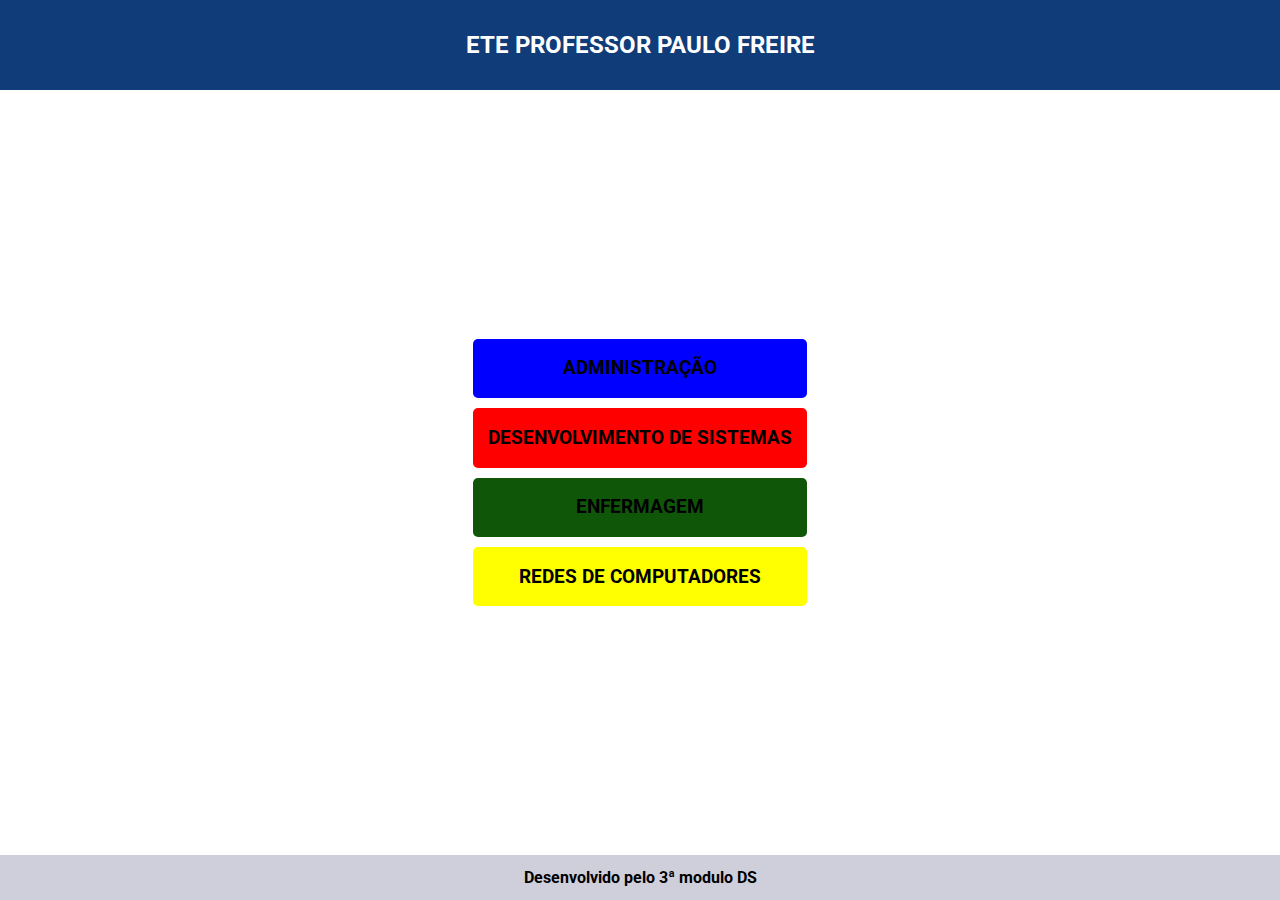
==== index.html @ 611b785e "Inicial" ====
<!DOCTYPE html>
<html lang="en">
<head>
    <meta charset="UTF-8">
    <meta name="viewport" content="width=device-width, initial-scale=1.0">
    <title>Cursos - ETE Paulo Freire</title>
    <link rel="stylesheet" href="stule.css">
</head>
<body>
    <div class="container">
        <div class="titulo">
            <h2>ETE PROFESSOR PAULO FREIRE</h2>
        </div>
        <div class="conteudo">
            <div class="box" id="box-adm" onclick="openAdm()">
                <h3>ADMINISTRAÇÃO</h3>
            </div>
            <div class="box" id="box-ds" onclick="openDs()">
                <h3>DESENVOLVIMENTO DE SISTEMAS</h3>
            </div>
            <div class="box" id="box-enf" onclick="openEnf()">
                <h3>ENFERMAGEM</h3>
            </div>
            <div class="box" id="box-redes" onclick="openRedes()">
                <h3>REDES DE COMPUTADORES</h3>
            </div>
        </div>
        <div class="creditos">
            <h4>Desenvolvido pelo 3ª modulo DS</h4>
        </div>
    </div>
    <script src="script.js"></script>
</body>
</html>
---- stule.css ----
@import url('https://fonts.googleapis.com/css2?family=Roboto:ital,wght@0,400;0,500;1,400&display=swap');

body{
    width: 100vw;
    height: 100vh;
    margin: 0;
    display: flex;
    align-items: center;
    justify-content: center;
}

.container{
    width: 100%;
    height: 100%;
    display: flex;
    align-items: center;
    justify-content: space-between;
    flex-direction: column;
}

.container .conteudo{
    padding: 20px;
    display: flex;
    flex-direction: column;
    align-items: center;
    justify-content: center;
}

.container .conteudo .box{
    background-color: blue;
    margin: 5px;
    padding: 0px 5px 0px 5px;
    border-radius: 5px;
    font-family: 'Roboto', sans-serif;
    width: 100%;
    text-align: center;
}

.container .conteudo .box:hover{
    background-color: #008DE4;
    margin: 5px;
    padding: 0px 5px 0px 5px;
    border-radius: 5px;
    font-family: 'Roboto', sans-serif;
    cursor: pointer;
}

.titulo{
    background-color: #103C79;
    height: 10%;
    width: 100%;
    display: flex;
    align-items: center;
    justify-content: center;
    color: white;
    font-family: 'Roboto', sans-serif;
}

.creditos{
    background-color: #CFCFDB;
    height: 5%;
    width: 100%;
    display: flex;
    align-items: center;
    justify-content: center;
    font-family: 'Roboto', sans-serif;
}

.botoes{
    display: flex;
    flex-direction: column;
    align-items: center;
    justify-content: center;
}

.botoes .botao {
    background-color: #f44336;
    color: white;
    border: none;
    padding: 10px 20px;
    cursor: pointer;
    margin-top: 10px;
    border-radius: 5px;
}

.container .conteudo .item p{
    text-align: justify;
    text-indent: 25px;
}

#duracao{
    text-align: center;
}

#box-ds{
    background-color: #FE0000;
}

#box-enf{
    background-color: #0F5608;
}

#box-redes{
    background-color: #FFFF01;
}
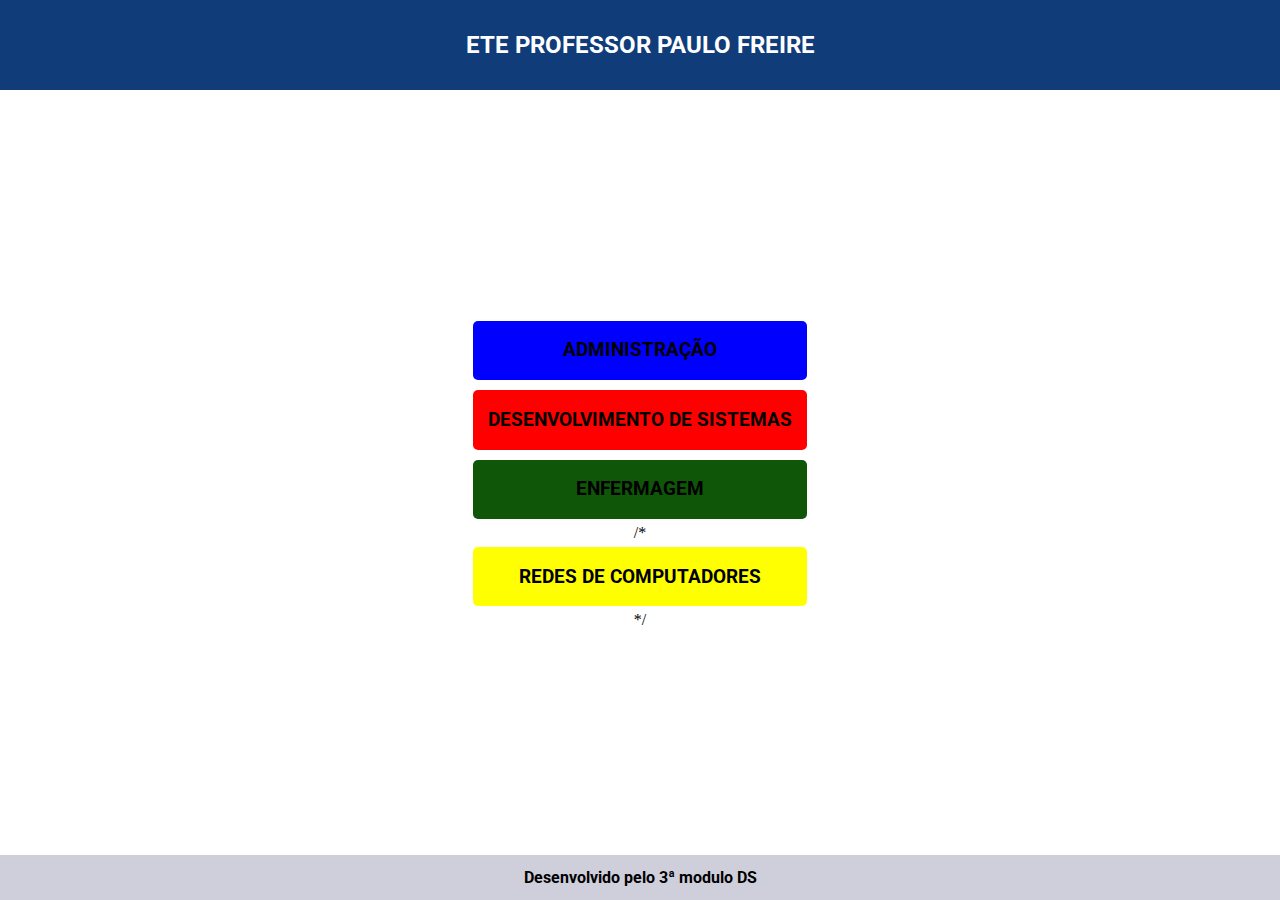
==== commit d772a9d7: "Update index.html" ====
--- a/index.html
+++ b/index.html
@@ -20,10 +20,10 @@
             </div>
             <div class="box" id="box-enf" onclick="openEnf()">
                 <h3>ENFERMAGEM</h3>
-            </div>
+            </div> /*
             <div class="box" id="box-redes" onclick="openRedes()">
                 <h3>REDES DE COMPUTADORES</h3>
-            </div>
+            </div> */
         </div>
         <div class="creditos">
             <h4>Desenvolvido pelo 3ª modulo DS</h4>
@@ -31,4 +31,4 @@
     </div>
     <script src="script.js"></script>
 </body>
-</html>+</html>
--- a/stule.css
+++ b/stule.css
@@ -74,7 +74,7 @@
 }
 
 .botoes .botao {
-    background-color: #f44336;
+    background-color: #FE0000;
     color: white;
     border: none;
     padding: 10px 20px;
@@ -102,4 +102,8 @@
 
 #box-redes{
     background-color: #FFFF01;
-}+}
+
+#voltar{
+    background-color: #0F5608;
+}
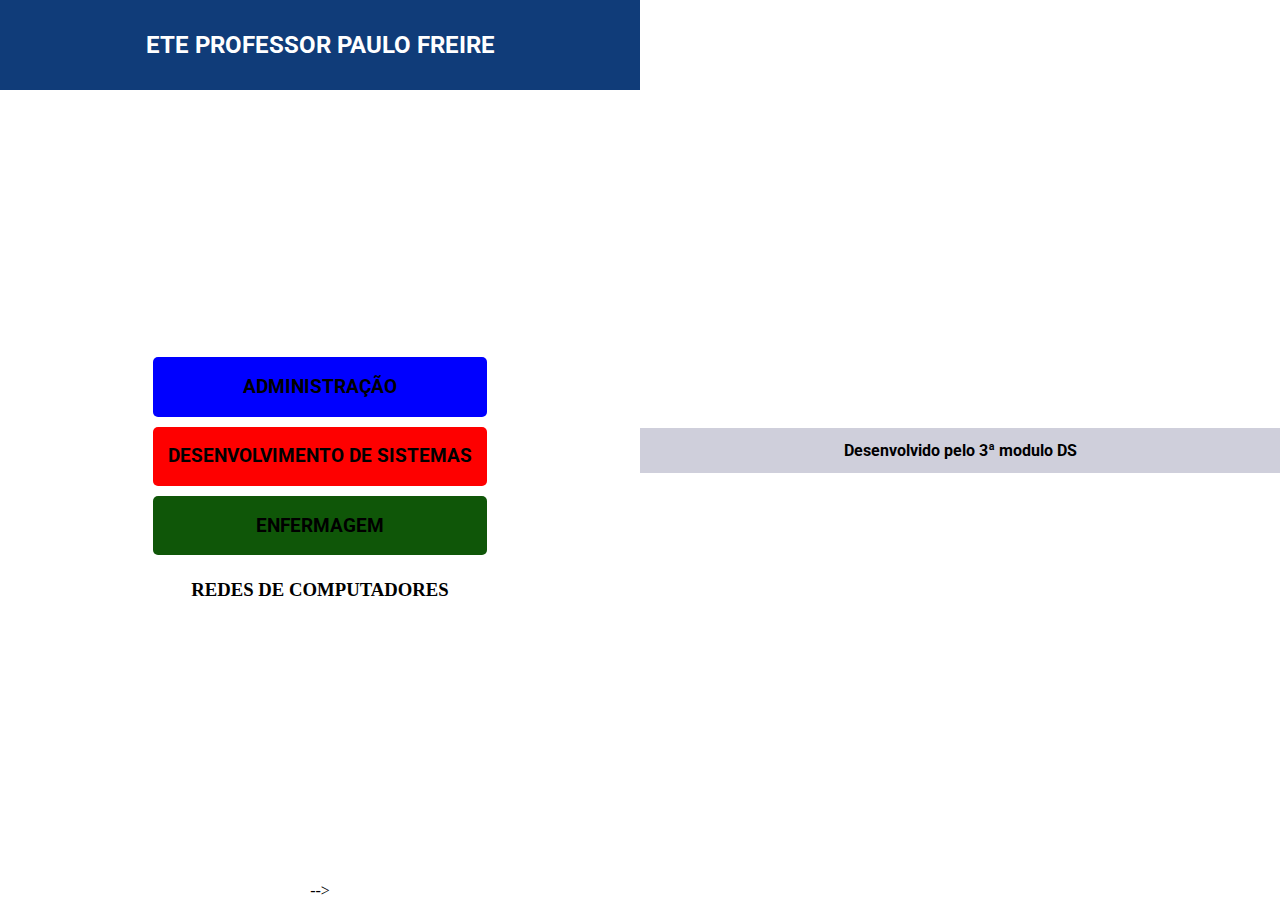
==== commit 5f71d862: "Update index.html" ====
--- a/index.html
+++ b/index.html
@@ -20,10 +20,10 @@
             </div>
             <div class="box" id="box-enf" onclick="openEnf()">
                 <h3>ENFERMAGEM</h3>
-            </div> /*
+            </div> </--
             <div class="box" id="box-redes" onclick="openRedes()">
                 <h3>REDES DE COMPUTADORES</h3>
-            </div> */
+            </div> -->
         </div>
         <div class="creditos">
             <h4>Desenvolvido pelo 3ª modulo DS</h4>
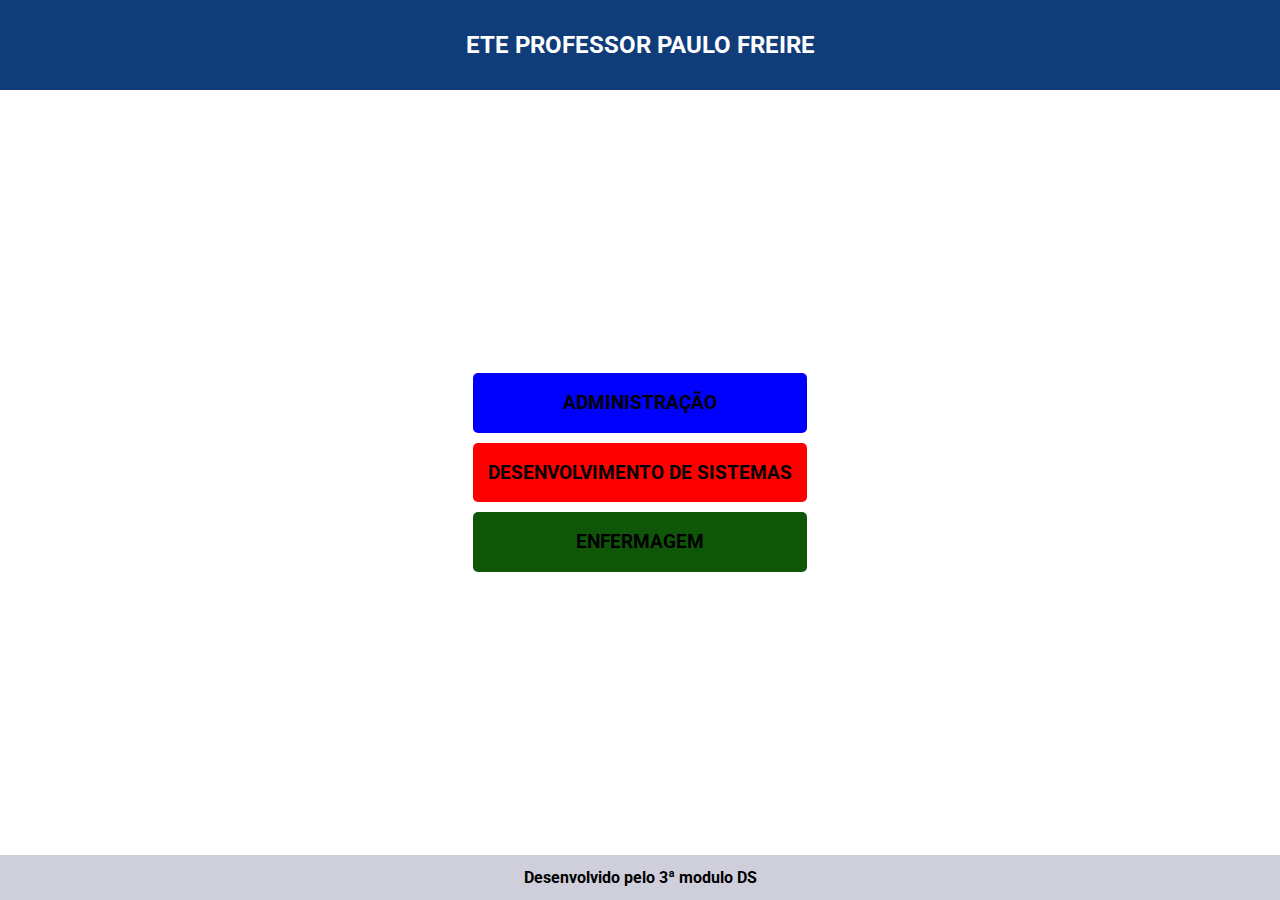
==== commit 5da43e64: "Update index.html" ====
--- a/index.html
+++ b/index.html
@@ -20,7 +20,7 @@
             </div>
             <div class="box" id="box-enf" onclick="openEnf()">
                 <h3>ENFERMAGEM</h3>
-            </div> </--
+            </div> <!--
             <div class="box" id="box-redes" onclick="openRedes()">
                 <h3>REDES DE COMPUTADORES</h3>
             </div> -->
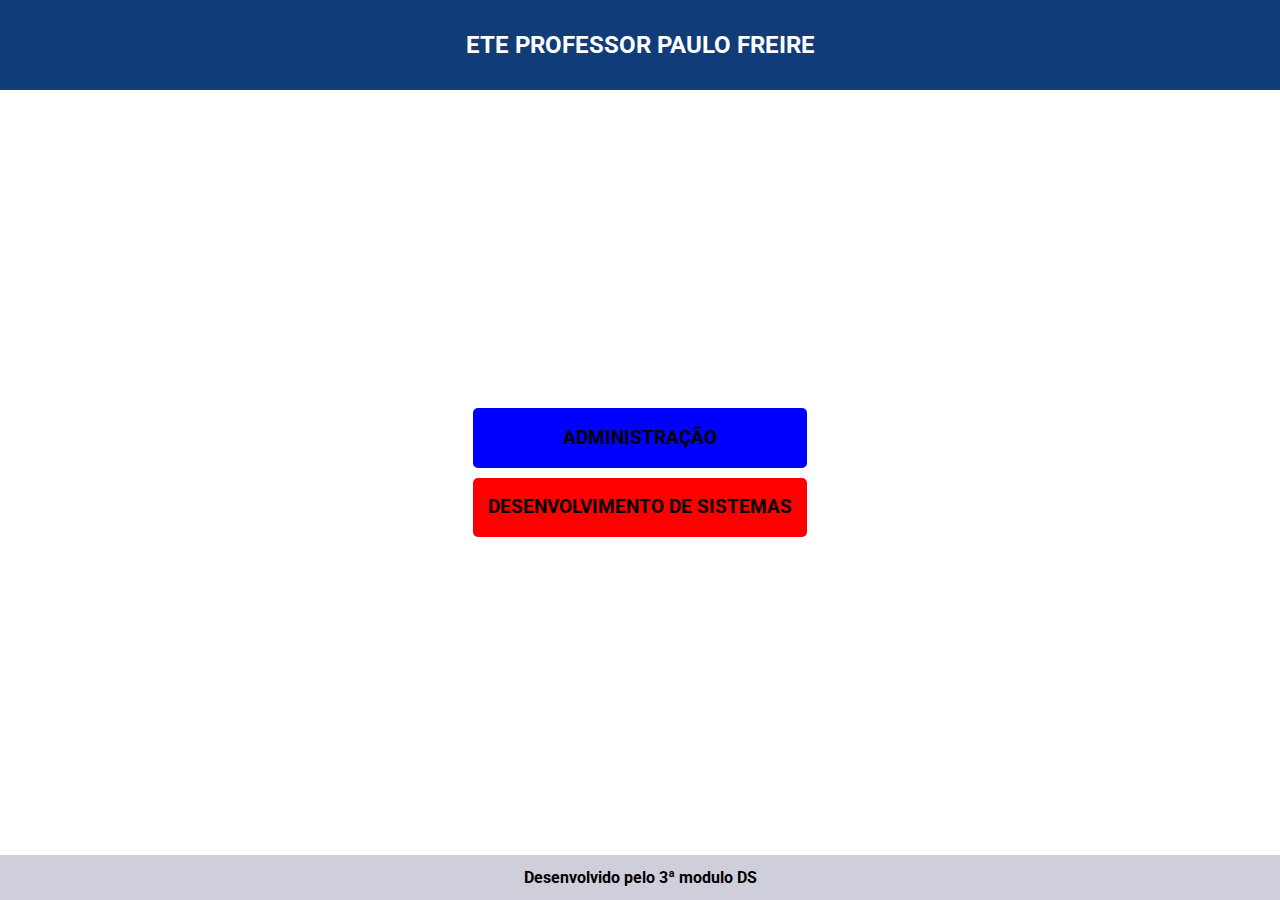
==== commit 6fdb8b02: "Update index.html" ====
--- a/index.html
+++ b/index.html
@@ -17,10 +17,10 @@
             </div>
             <div class="box" id="box-ds" onclick="openDs()">
                 <h3>DESENVOLVIMENTO DE SISTEMAS</h3>
-            </div>
+            </div><!--
             <div class="box" id="box-enf" onclick="openEnf()">
                 <h3>ENFERMAGEM</h3>
-            </div> <!--
+            </div>
             <div class="box" id="box-redes" onclick="openRedes()">
                 <h3>REDES DE COMPUTADORES</h3>
             </div> -->
